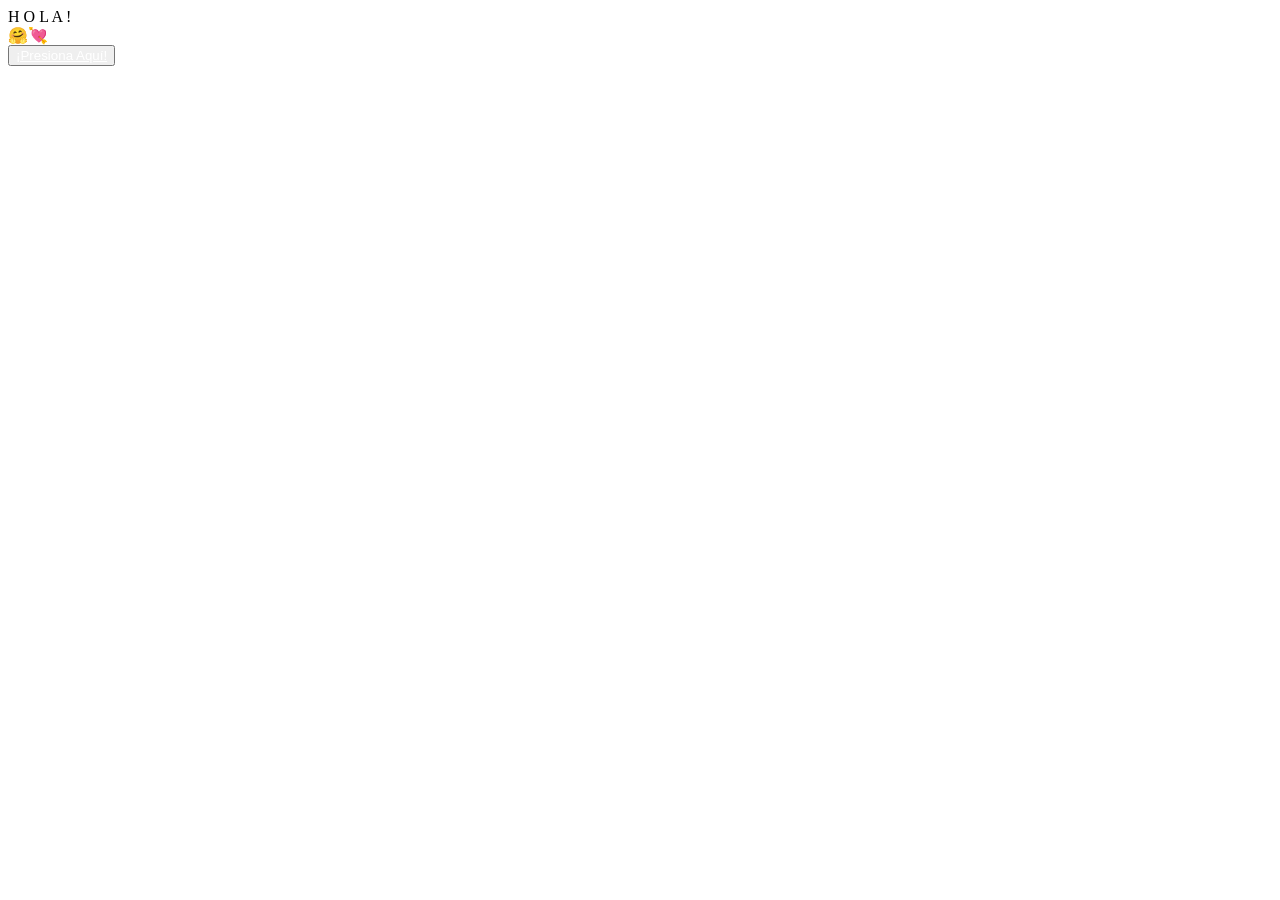
==== index.html @ ba63bf00 "Add files via upload" ====
<!DOCTYPE html>
<html lang="es">
<head>
    <meta charset="UTF-8">
    <meta http-equiv="X-UA-Compatible" content="IE=edge">
    <meta name="viewport" content="width=device-width, initial-scale=1.0">
    <link rel="stylesheet" href="css/style.css">
    <link rel="icon" href="img/icon.png" type="image/x-icon">
    <title>YELLOW FLOWERS</title>
</head>
<body>
    <div class="greetings">
        <span>H</span>
        <span>O</span>
        <span>L</span>
        <span>A</span>
        <span>!</span>
    </div>
    <div class="description">
        <span>🤗💘</span>
    </div>
    <div class="button">
        <button class="botones">
            <a href="flower.html" style="color: #fff;">¡Presiona Aquí!</a>
        </button>
    </div><br>
</body>
</html>
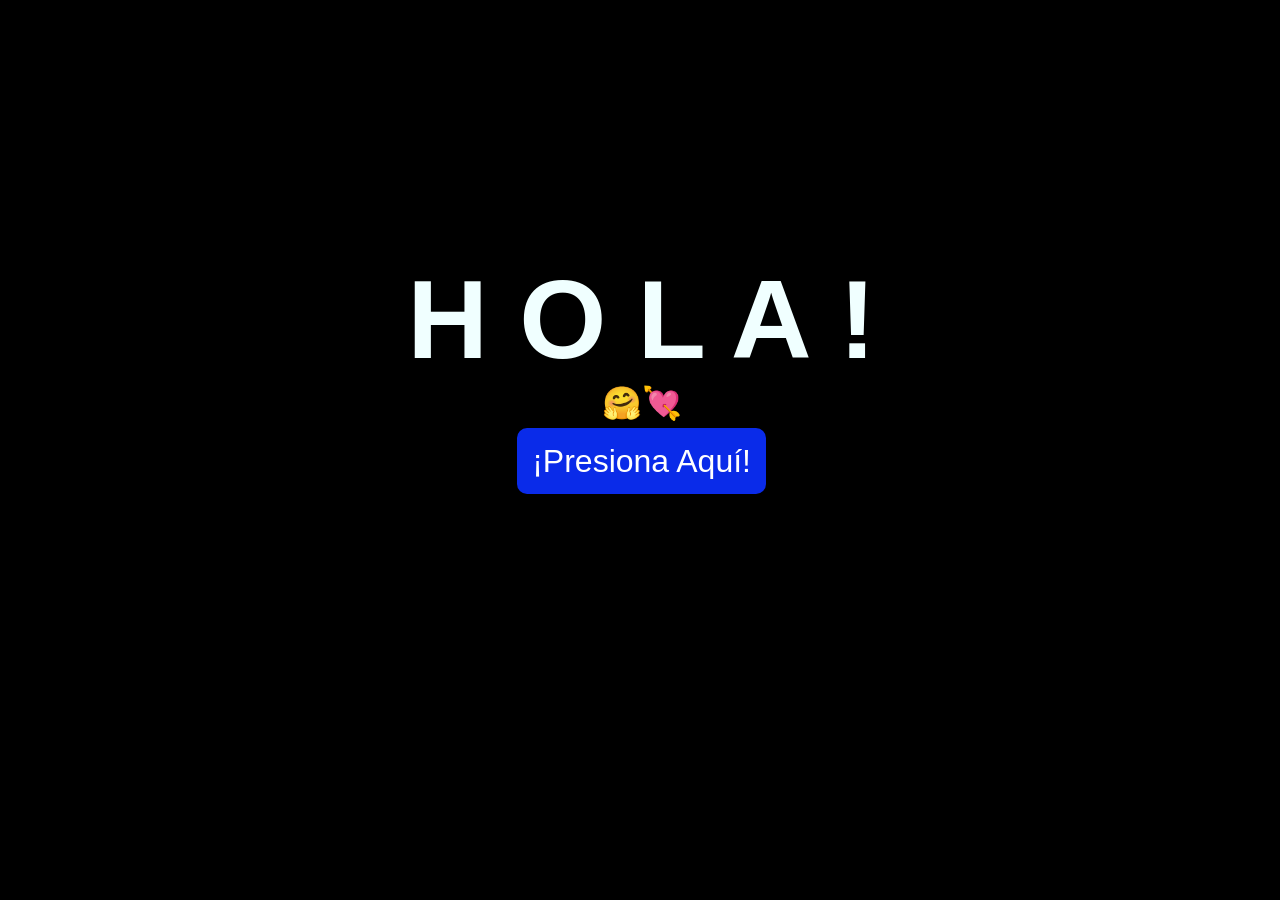
==== commit 6876df5b: "Update index.html" ====
--- a/index.html
+++ b/index.html
@@ -4,8 +4,8 @@
     <meta charset="UTF-8">
     <meta http-equiv="X-UA-Compatible" content="IE=edge">
     <meta name="viewport" content="width=device-width, initial-scale=1.0">
-    <link rel="stylesheet" href="css/style.css">
-    <link rel="icon" href="img/icon.png" type="image/x-icon">
+    <link rel="stylesheet" href="style.css">
+    <link rel="icon" href="icon.png" type="image/x-icon">
     <title>YELLOW FLOWERS</title>
 </head>
 <body>
--- a/style.css
+++ b/style.css
@@ -0,0 +1,86 @@
+*{
+    font-family: Helvetica;
+}
+body{
+    color: azure;
+    width: 99%;
+    height: 82vh;
+    display: flex;
+    flex-direction: column;
+    align-items: center;
+    justify-content: center;
+    background-color: black;
+}
+.botones{
+    padding: 1px;
+    border-radius: 10px;
+    background-color: transparent;
+    border: none;
+}
+.botones a{
+    background-color: #0a2be9;
+    padding: 15px;
+    border-radius: 10px;
+    -webkit-border-radius: 10px;
+    -moz-border-radius: 10px;
+    -ms-border-radius: 10px;
+    -o-border-radius: 10px;
+}
+.botones a:focus{
+    background-color: rgb(50, 194, 194);
+}
+.greetings{
+    font-size: 7rem;
+    font-weight: 900;
+}
+.greetings > span{
+    animation: glow 2.5s ease-in-out infinite;
+}
+@keyframes glow{
+    0%, 100%{
+        color: #fff;
+        text-shadow: 0 0 12px #39c6d6, 0 0 50px #39c6d6, 0 0 100px #39c6d6;
+    }
+    10%, 90%{
+        color: #111;
+        text-shadow: none;
+    }
+}
+.greetings > span:nth-child(2){
+    animation-delay: .2s ;
+}
+.greetings > span:nth-child(3){
+    animation-delay: .4s ;
+}
+.greetings > span:nth-child(4){
+    animation-delay: .6s;
+}
+.greetings > span:nth-child(5){
+    animation-delay: .8s;
+}
+.greetings > span:nth-child(6){
+    animation-delay: 1s;
+}
+.description{
+    font-size: 2rem;
+    margin-bottom: 20px;
+}
+.button a{
+    text-decoration: none;
+    font-size: 2rem;
+    color: #111;
+}
+@media screen and (max-width:574px){
+    .greetings{
+        display: block;
+        font-size: 4rem;
+        font-weight: 800;
+        text-align: center;
+    }
+    .description{
+        font-size: 2rem;
+    }
+    .button a{
+        font-size: 1rem;
+    }
+}
